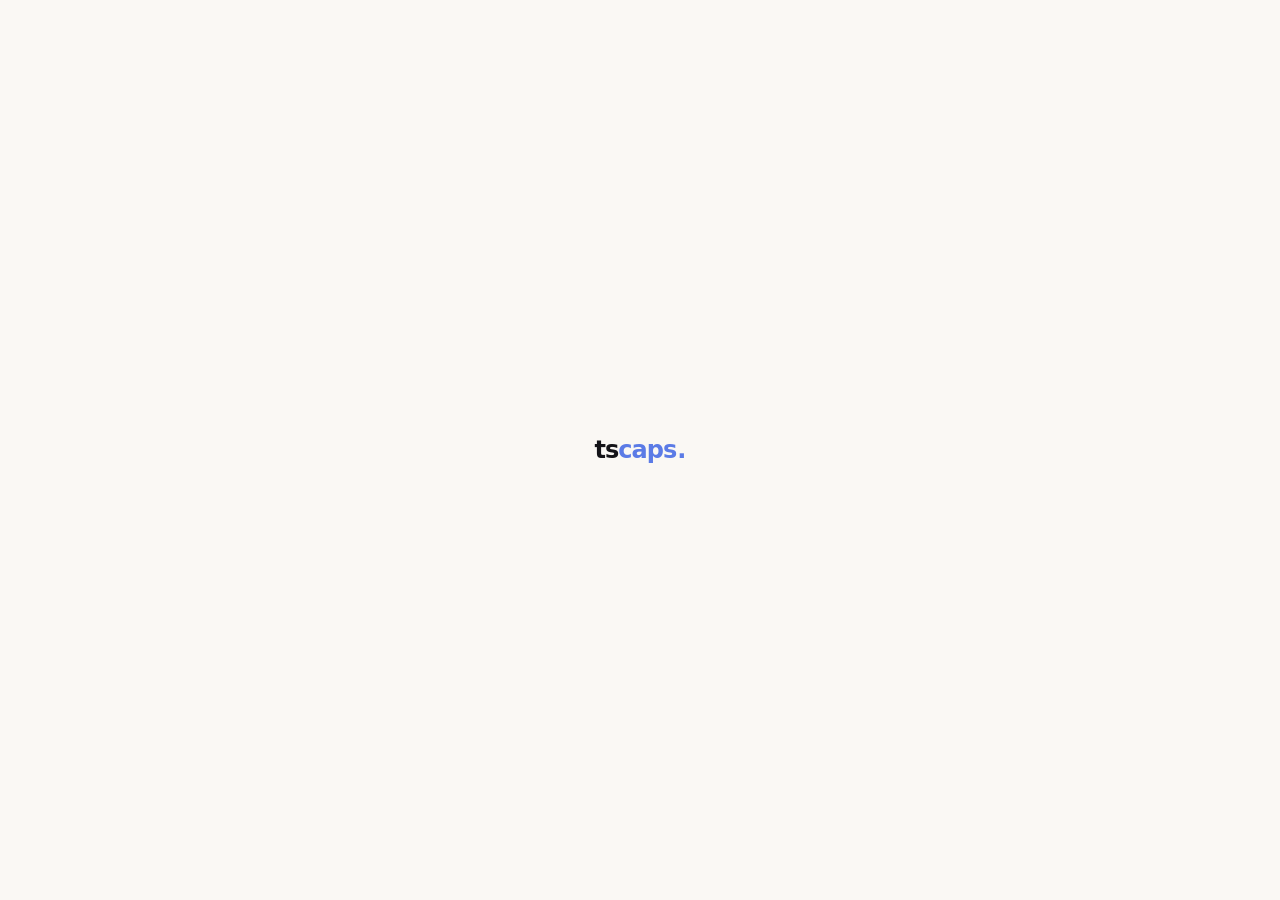
==== index.html @ d70527dd "The Studio Caption Editor: built site for GitHub Pages Customised tscaps build with Claude caption-p" ====
<!doctype html>
<html lang="en">
  <head>
    <meta charset="UTF-8" />
    <script>
      (function () {
        // GitHub Pages may serve this site under a differently-cased path.
        // The router needs the exact base, so normalise it once.
        var base = '/The-Studio---Transcription-and-Typology-repository/';
        var p = location.pathname;
        if (p.toLowerCase().indexOf(base.toLowerCase()) === 0 && p.indexOf(base) !== 0) {
          location.replace(base + p.slice(base.length) + location.search + location.hash);
        } else if (p + '/' === base) {
          location.replace(base + location.search + location.hash);
        }
      })();
    </script>
    
    <meta name="viewport" content="width=device-width, initial-scale=1.0" />
    <link rel="icon" type="image/svg+xml" href="/The-Studio---Transcription-and-Typology-repository/favicon.svg" />
    <title>tscaps · the caption editor for short-form video</title>
    <meta name="theme-color" content="#08080B" media="(prefers-color-scheme: dark)" />
    <meta name="theme-color" content="#FAF8F4" media="(prefers-color-scheme: light)" />
    <script>
      (function () {
        try {
          var stored = localStorage.getItem('tscaps:theme');
          var theme = stored === 'light' || stored === 'dark'
            ? stored
            : (window.matchMedia('(prefers-color-scheme: light)').matches ? 'light' : 'dark');
          document.documentElement.setAttribute('data-theme', theme);
        } catch (_) {
          document.documentElement.setAttribute('data-theme', 'dark');
        }
      })();
    </script>
    <style>
      .app-boot-splash {
        position: fixed;
        inset: 0;
        font-family: 'Inter', system-ui, -apple-system, sans-serif;
        font-weight: 600;
        letter-spacing: -0.04em;
        font-size: 1.5rem;
        display: flex;
        align-items: center;
        justify-content: center;
        background: rgb(8, 8, 11);
        color: rgb(245, 245, 245);
      }
      [data-theme="light"] .app-boot-splash {
        background: rgb(250, 248, 244);
        color: rgb(20, 20, 24);
      }
      .app-boot-splash__mark {
        display: inline-flex;
        align-items: baseline;
      }
      .app-boot-splash__accent { color: rgb(91, 123, 230); }
      .app-boot-splash__dot {
        color: rgb(91, 123, 230);
        margin-left: 1px;
        animation: app-boot-splash-dot-blink 1.4s ease-in-out infinite;
      }
      @keyframes app-boot-splash-dot-blink {
        0%, 100% { opacity: 1; }
        50% { opacity: 0.25; }
      }
    </style>
    <script type="module" crossorigin src="/The-Studio---Transcription-and-Typology-repository/assets/index-DFbGq2SK.js"></script>
    <link rel="modulepreload" crossorigin href="/The-Studio---Transcription-and-Typology-repository/assets/index-DxlzureE.js">
  </head>
  <body>
    <div id="root">
      <div class="app-boot-splash" role="status" aria-label="Loading">
        <span class="app-boot-splash__mark">
          <span>ts</span>
          <span class="app-boot-splash__accent">caps</span>
          <span class="app-boot-splash__dot">.</span>
        </span>
      </div>
    </div>
  </body>
</html>
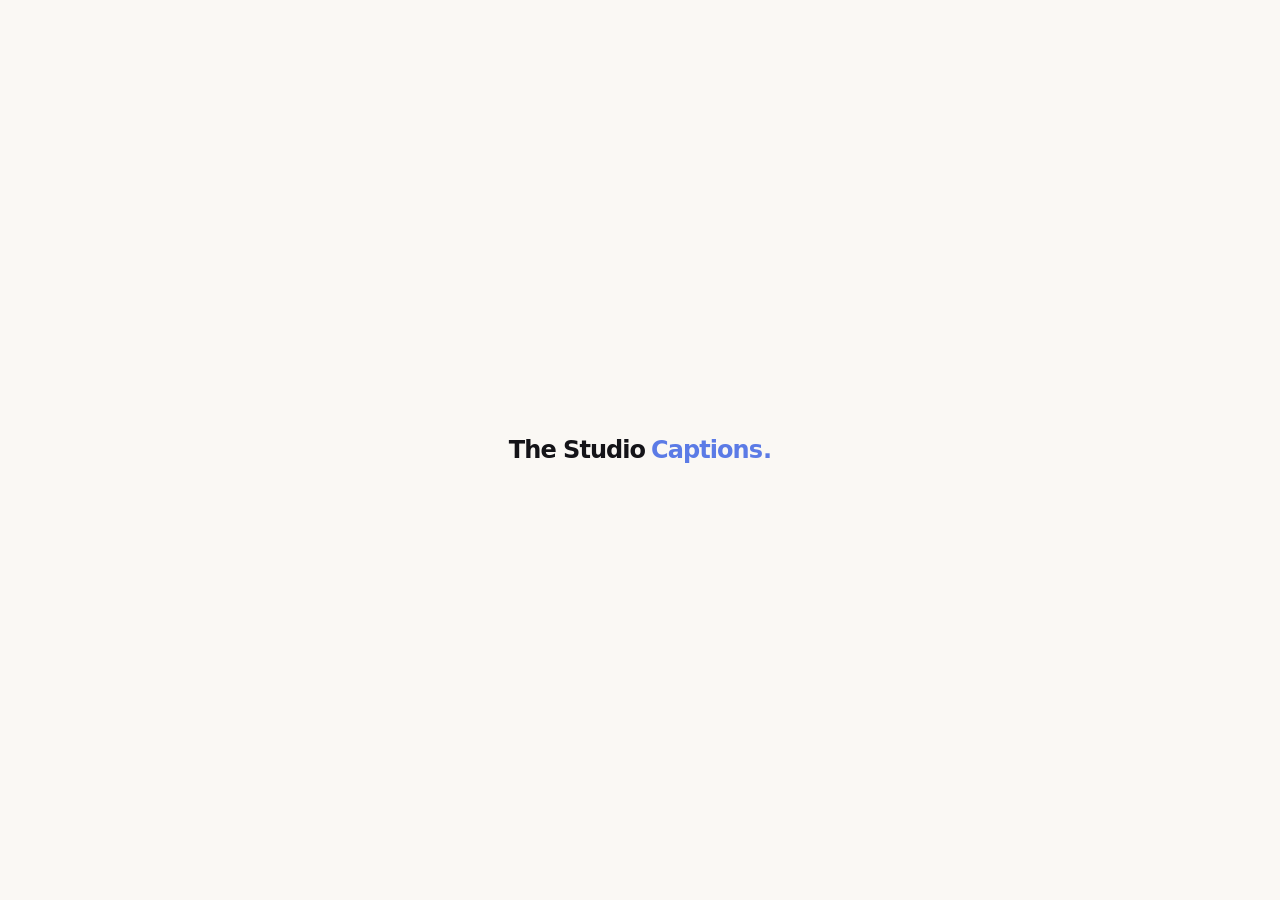
==== commit 61f17bce: "The Studio Captions v1.0 27 mixed-font templates with gallery previews, automatic stand-out and focu" ====
--- a/index.html
+++ b/index.html
@@ -18,7 +18,11 @@
     
     <meta name="viewport" content="width=device-width, initial-scale=1.0" />
     <link rel="icon" type="image/svg+xml" href="/The-Studio---Transcription-and-Typology-repository/favicon.svg" />
-    <title>tscaps · the caption editor for short-form video</title>
+    <link rel="apple-touch-icon" href="/The-Studio---Transcription-and-Typology-repository/apple-touch-icon.png" />
+    <meta name="apple-mobile-web-app-title" content="Studio Captions" />
+    <meta name="application-name" content="The Studio Captions" />
+    <title>The Studio Captions · dynamic captions for Reels</title>
+    <meta name="description" content="The Studio Captions: dynamic, mixed-font captions for Instagram Reels, by Rahul Wala. Inspired by and built on tscaps by Franco Zanardi." />
     <meta name="theme-color" content="#08080B" media="(prefers-color-scheme: dark)" />
     <meta name="theme-color" content="#FAF8F4" media="(prefers-color-scheme: light)" />
     <script>
@@ -67,15 +71,15 @@
         50% { opacity: 0.25; }
       }
     </style>
-    <script type="module" crossorigin src="/The-Studio---Transcription-and-Typology-repository/assets/index-DFbGq2SK.js"></script>
+    <script type="module" crossorigin src="/The-Studio---Transcription-and-Typology-repository/assets/index-DBhQVCQR.js"></script>
     <link rel="modulepreload" crossorigin href="/The-Studio---Transcription-and-Typology-repository/assets/index-DxlzureE.js">
   </head>
   <body>
     <div id="root">
       <div class="app-boot-splash" role="status" aria-label="Loading">
         <span class="app-boot-splash__mark">
-          <span>ts</span>
-          <span class="app-boot-splash__accent">caps</span>
+          <span>The Studio</span>
+          <span class="app-boot-splash__accent" style="margin-left:0.25em">Captions</span>
           <span class="app-boot-splash__dot">.</span>
         </span>
       </div>
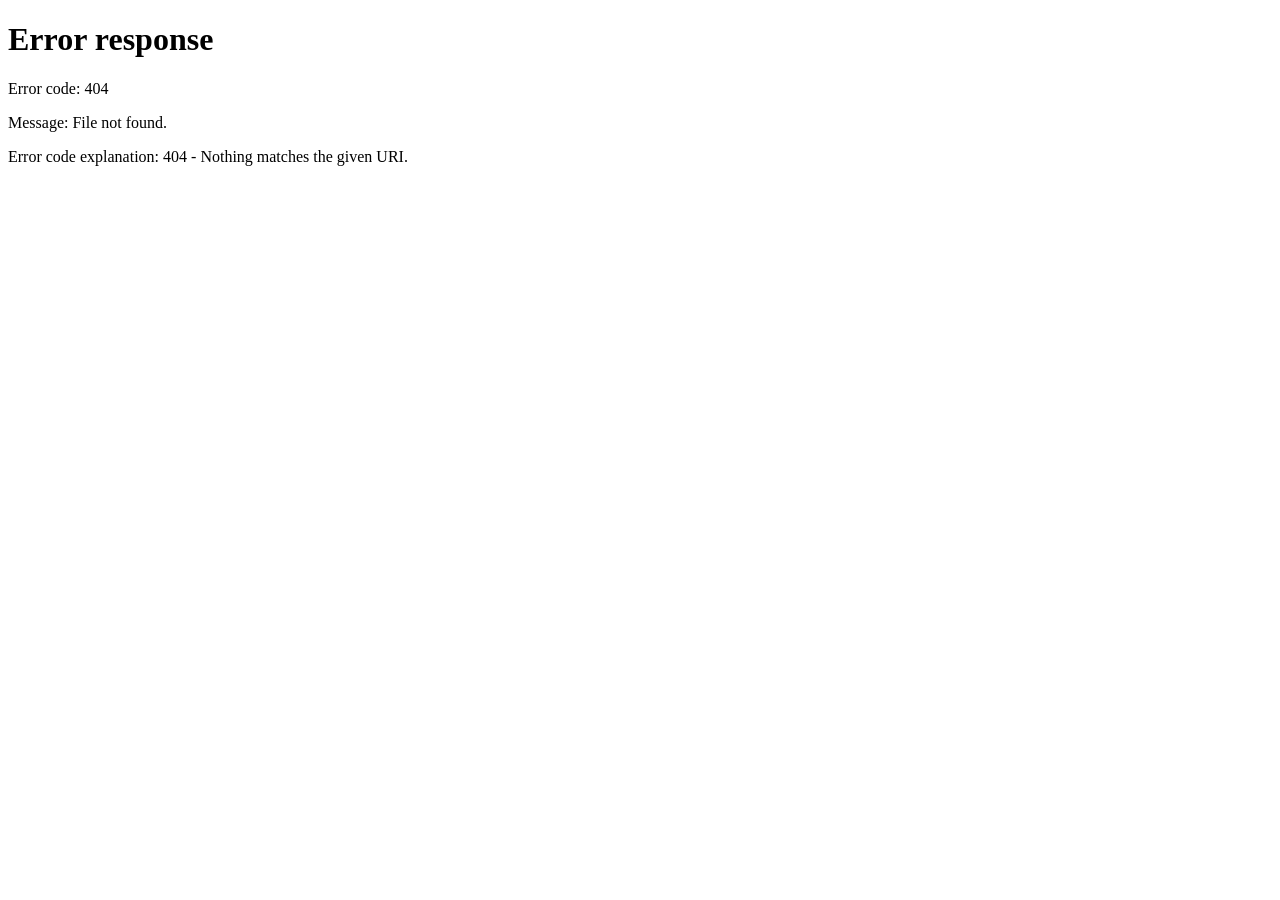
==== commit 1a598cc6: "Retire The Studio Captions: the site forwards to The Studio - Captions and Sound; code and releases " ====
--- a/index.html
+++ b/index.html
@@ -1,88 +1,14 @@
 <!doctype html>
-<html lang="en">
-  <head>
-    <meta charset="UTF-8" />
-    <script>
-      (function () {
-        // GitHub Pages may serve this site under a differently-cased path.
-        // The router needs the exact base, so normalise it once.
-        var base = '/The-Studio---Transcription-and-Typology-repository/';
-        var p = location.pathname;
-        if (p.toLowerCase().indexOf(base.toLowerCase()) === 0 && p.indexOf(base) !== 0) {
-          location.replace(base + p.slice(base.length) + location.search + location.hash);
-        } else if (p + '/' === base) {
-          location.replace(base + location.search + location.hash);
-        }
-      })();
-    </script>
-    
-    <meta name="viewport" content="width=device-width, initial-scale=1.0" />
-    <link rel="icon" type="image/svg+xml" href="/The-Studio---Transcription-and-Typology-repository/favicon.svg" />
-    <link rel="apple-touch-icon" href="/The-Studio---Transcription-and-Typology-repository/apple-touch-icon.png" />
-    <meta name="apple-mobile-web-app-title" content="Studio Captions" />
-    <meta name="application-name" content="The Studio Captions" />
-    <title>The Studio Captions · dynamic captions for Reels</title>
-    <meta name="description" content="The Studio Captions: dynamic, mixed-font captions for Instagram Reels, by Rahul Wala. Inspired by and built on tscaps by Franco Zanardi." />
-    <meta name="theme-color" content="#08080B" media="(prefers-color-scheme: dark)" />
-    <meta name="theme-color" content="#FAF8F4" media="(prefers-color-scheme: light)" />
-    <script>
-      (function () {
-        try {
-          var stored = localStorage.getItem('tscaps:theme');
-          var theme = stored === 'light' || stored === 'dark'
-            ? stored
-            : (window.matchMedia('(prefers-color-scheme: light)').matches ? 'light' : 'dark');
-          document.documentElement.setAttribute('data-theme', theme);
-        } catch (_) {
-          document.documentElement.setAttribute('data-theme', 'dark');
-        }
-      })();
-    </script>
-    <style>
-      .app-boot-splash {
-        position: fixed;
-        inset: 0;
-        font-family: 'Inter', system-ui, -apple-system, sans-serif;
-        font-weight: 600;
-        letter-spacing: -0.04em;
-        font-size: 1.5rem;
-        display: flex;
-        align-items: center;
-        justify-content: center;
-        background: rgb(8, 8, 11);
-        color: rgb(245, 245, 245);
-      }
-      [data-theme="light"] .app-boot-splash {
-        background: rgb(250, 248, 244);
-        color: rgb(20, 20, 24);
-      }
-      .app-boot-splash__mark {
-        display: inline-flex;
-        align-items: baseline;
-      }
-      .app-boot-splash__accent { color: rgb(91, 123, 230); }
-      .app-boot-splash__dot {
-        color: rgb(91, 123, 230);
-        margin-left: 1px;
-        animation: app-boot-splash-dot-blink 1.4s ease-in-out infinite;
-      }
-      @keyframes app-boot-splash-dot-blink {
-        0%, 100% { opacity: 1; }
-        50% { opacity: 0.25; }
-      }
-    </style>
-    <script type="module" crossorigin src="/The-Studio---Transcription-and-Typology-repository/assets/index-DBhQVCQR.js"></script>
-    <link rel="modulepreload" crossorigin href="/The-Studio---Transcription-and-Typology-repository/assets/index-DxlzureE.js">
-  </head>
-  <body>
-    <div id="root">
-      <div class="app-boot-splash" role="status" aria-label="Loading">
-        <span class="app-boot-splash__mark">
-          <span>The Studio</span>
-          <span class="app-boot-splash__accent" style="margin-left:0.25em">Captions</span>
-          <span class="app-boot-splash__dot">.</span>
-        </span>
-      </div>
-    </div>
-  </body>
+<html lang="en-GB">
+<head>
+<meta charset="utf-8">
+<meta name="viewport" content="width=device-width, initial-scale=1">
+<title>The Studio Captions has moved</title>
+<link rel="canonical" href="https://rahulwala10.github.io/The-Studio_SoundSFX/">
+<meta http-equiv="refresh" content="0; url=/The-Studio_SoundSFX/">
+<script>location.replace('/The-Studio_SoundSFX/');</script>
+</head>
+<body style="font: 16px/1.6 system-ui, sans-serif; padding: 32px 16px; max-width: 560px; margin: 0 auto;">
+<p>The Studio Captions is now part of <a href="/The-Studio_SoundSFX/">The Studio - Captions and Sound</a>, which does everything it did, plus sound. On an iPhone, use <a href="/iphone/">The Studio - iPhone</a>.</p>
+</body>
 </html>
